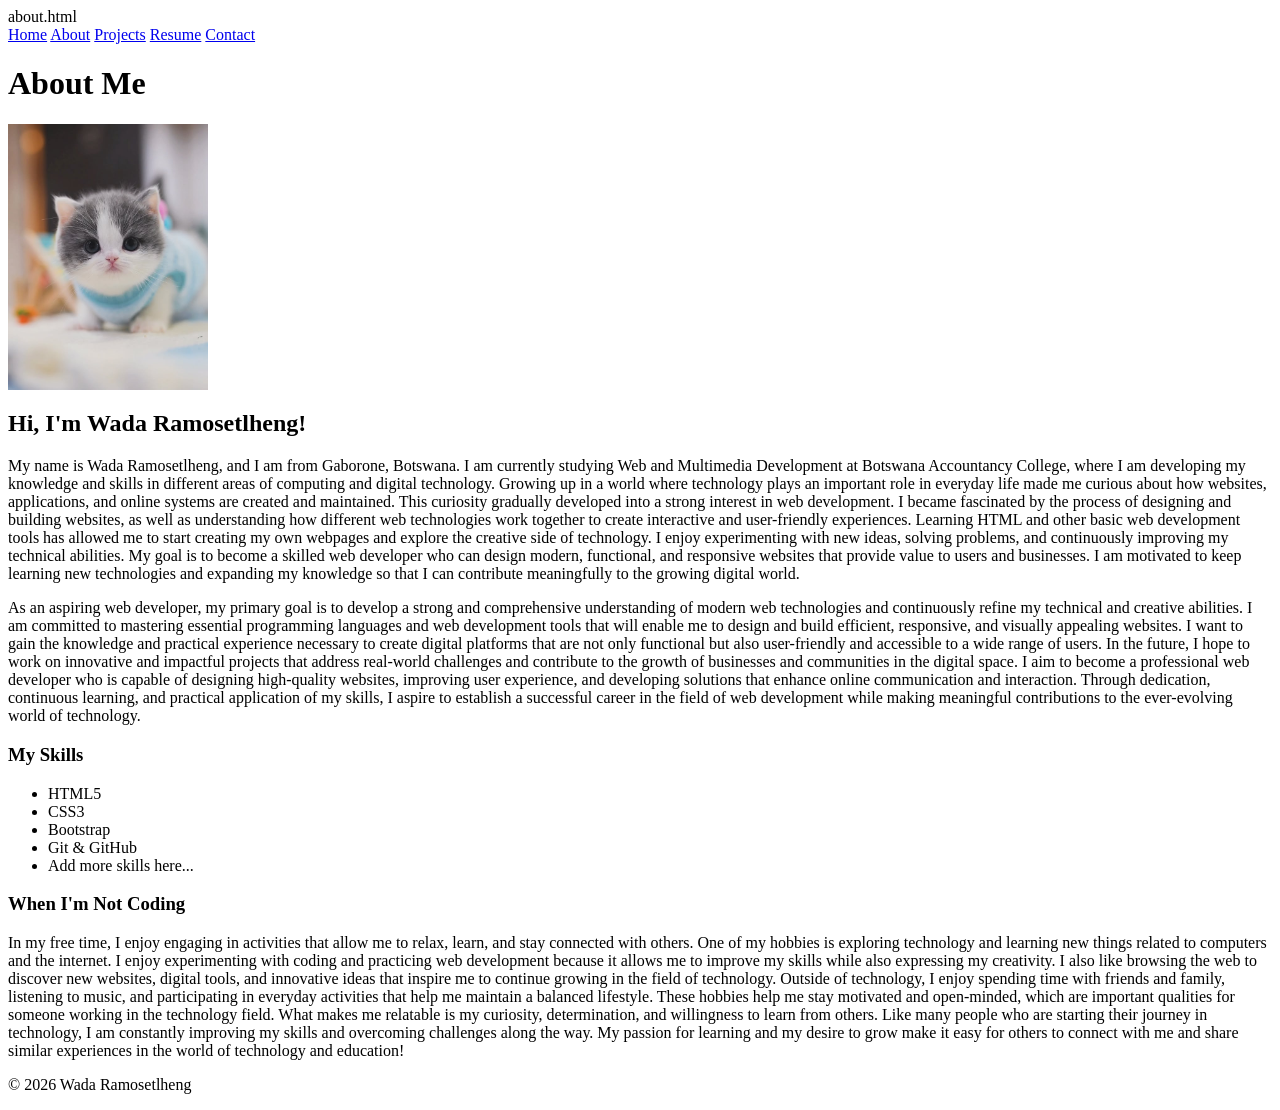
==== OneDrive - Botswana Accountancy College/Desktop/my portfolio/about.html @ 1178c4b4 "My Potfolio" ====
about.html
<!DOCTYPE html> 

<html lang="en"> 

<head> 
    <link rel="stylesheet" href="styles.css"> 

    <meta charset="UTF-8"> 

    <meta name="viewport" content="width=device-width, initial-scale=1.0"> 

    <title>About Me</title> 

</head> 

<body> 

  <nav> 

    <a href="index.html">Home</a> 

    <a href="about.html">About</a> 

    <a href="projects.html">Projects</a> 

    <a href="resume.html">Resume</a> 

    <a href="contact.html">Contact</a> 

</nav> 
   <header> 

    <h1>About Me</h1> 

</header> 

 

<main> 

    <img src="a cute kitten.jpg" alt="Your Name" width="200"> 

     

    <h2>Hi, I'm Wada Ramosetlheng!</h2> 

     

    <p>My name is Wada Ramosetlheng, and I am from Gaborone, Botswana. I am currently studying Web and Multimedia Development at Botswana Accountancy College, where I am developing my knowledge and skills in different areas of computing and digital technology. Growing up in a world where technology plays an important role in everyday life made me curious about how websites, applications, and online systems are created and maintained.

This curiosity gradually developed into a strong interest in web development. I became fascinated by the process of designing and building websites, as well as understanding how different web technologies work together to create interactive and user-friendly experiences. Learning HTML and other basic web development tools has allowed me to start creating my own webpages and explore the creative side of technology.

I enjoy experimenting with new ideas, solving problems, and continuously improving my technical abilities. My goal is to become a skilled web developer who can design modern, functional, and responsive websites that provide value to users and businesses. I am motivated to keep learning new technologies and expanding my knowledge so that I can contribute meaningfully to the growing digital world.</p> 
    

    <p>As an aspiring web developer, my primary goal is to develop a strong and comprehensive understanding of modern web technologies and continuously refine my technical and creative abilities. I am committed to mastering essential programming languages and web development tools that will enable me to design and build efficient, responsive, and visually appealing websites. I want to gain the knowledge and practical experience necessary to create digital platforms that are not only functional but also user-friendly and accessible to a wide range of users.

In the future, I hope to work on innovative and impactful projects that address real-world challenges and contribute to the growth of businesses and communities in the digital space. I aim to become a professional web developer who is capable of designing high-quality websites, improving user experience, and developing solutions that enhance online communication and interaction. Through dedication, continuous learning, and practical application of my skills, I aspire to establish a successful career in the field of web development while making meaningful contributions to the ever-evolving world of technology.</p> 

     

    <h3>My Skills</h3> 

    <ul> 

        <li>HTML5</li> 

        <li>CSS3</li> 

        <li>Bootstrap</li> 

        <li>Git & GitHub</li> 

        <li>Add more skills here...</li> 

    </ul> 

     

    <h3>When I'm Not Coding</h3> 

    <p>In my free time, I enjoy engaging in activities that allow me to relax, learn, and stay connected with others. One of my hobbies is exploring technology and learning new things related to computers and the internet. I enjoy experimenting with coding and practicing web development because it allows me to improve my skills while also expressing my creativity. I also like browsing the web to discover new websites, digital tools, and innovative ideas that inspire me to continue growing in the field of technology.

Outside of technology, I enjoy spending time with friends and family, listening to music, and participating in everyday activities that help me maintain a balanced lifestyle. These hobbies help me stay motivated and open-minded, which are important qualities for someone working in the technology field.

What makes me relatable is my curiosity, determination, and willingness to learn from others. Like many people who are starting their journey in technology, I am constantly improving my skills and overcoming challenges along the way. My passion for learning and my desire to grow make it easy for others to connect with me and share similar experiences in the world of technology and education!</p> 

</main> 

 

<footer> 

    <p>&copy; 2026 Wada Ramosetlheng</p> 

</footer> 

</body> 

</html>
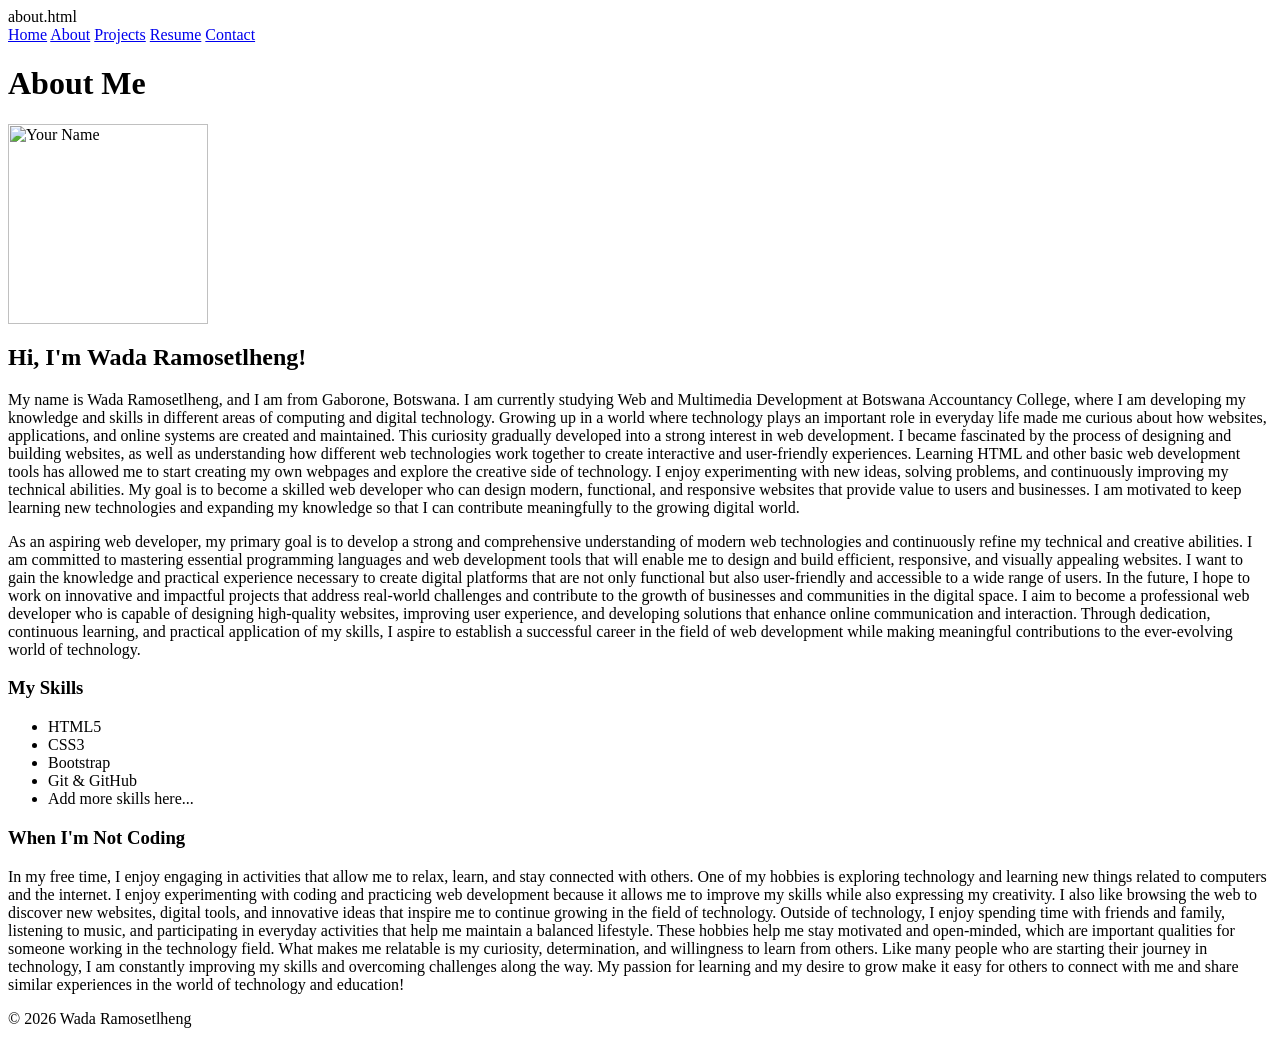
==== commit 82e8139b: "Add profile picture to index and about pages" ====
--- a/OneDrive - Botswana Accountancy College/Desktop/my portfolio/about.html
+++ b/OneDrive - Botswana Accountancy College/Desktop/my portfolio/about.html
@@ -39,7 +39,7 @@
 
 <main> 
 
-    <img src="a cute kitten.jpg" alt="Your Name" width="200"> 
+    <img src="profile.jpeg" alt="Your Name" width="200"> 
 
      
 
